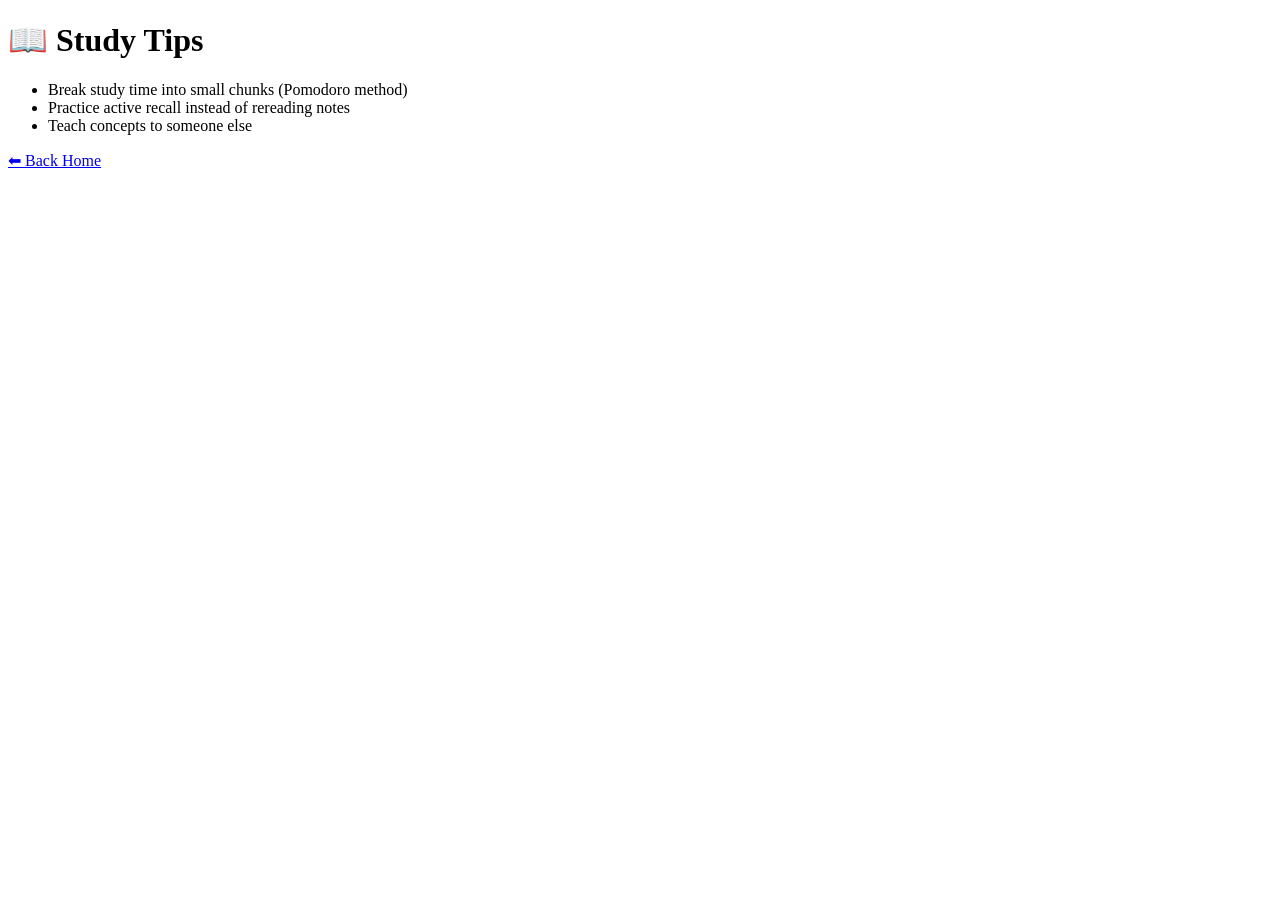
==== study.html @ 6a517c30 "Create study.html" ====
<!DOCTYPE html>
<html>
<head>
    <title>Study Tips</title>
    <link rel="stylesheet" href="style.css">
</head>
<body>

<h1>📖 Study Tips</h1>

<ul>
    <li>Break study time into small chunks (Pomodoro method)</li>
    <li>Practice active recall instead of rereading notes</li>
    <li>Teach concepts to someone else</li>
</ul>

<a href="index.html">⬅ Back Home</a>

</body>
</html>
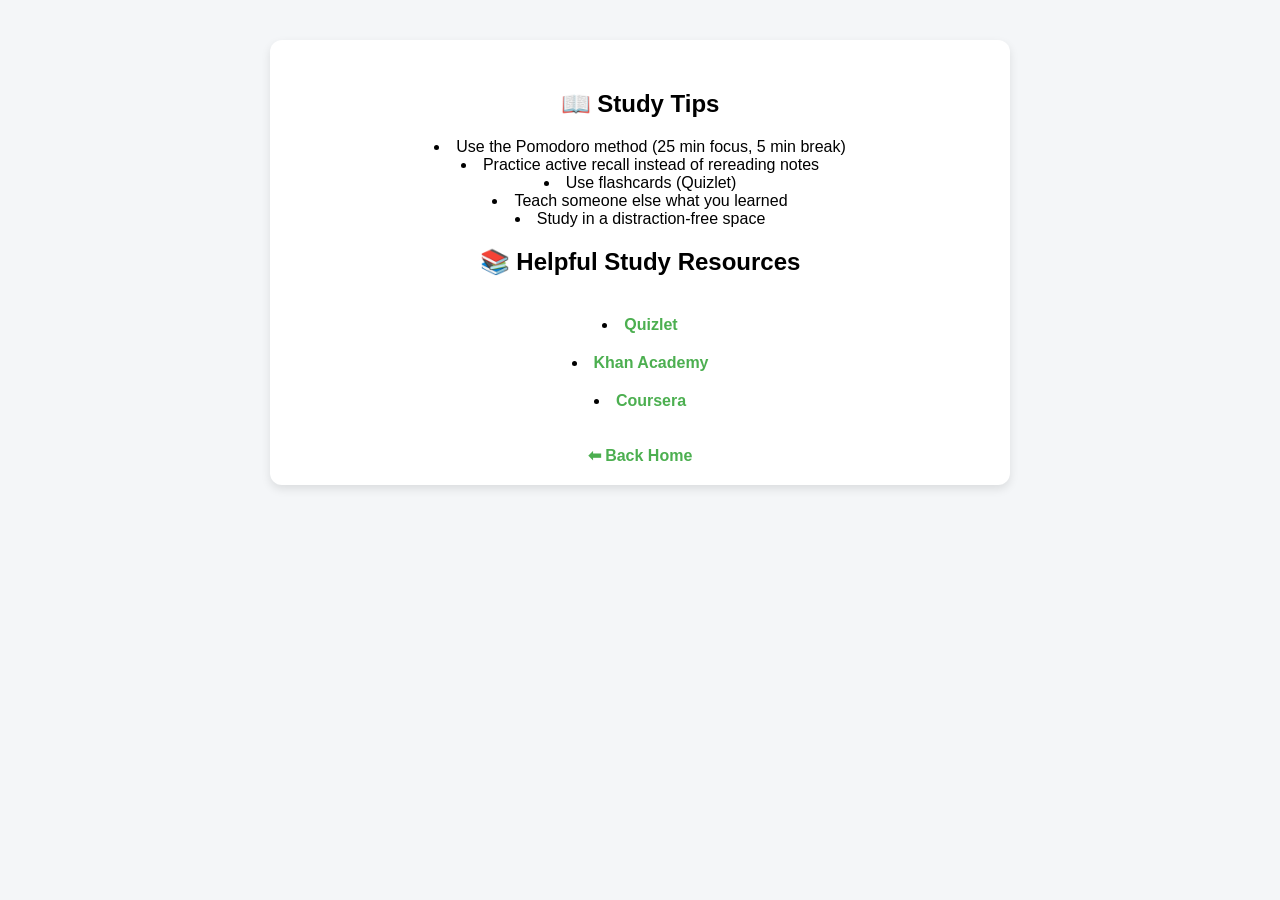
==== commit 46083548: "Update study.html" ====
--- a/study.html
+++ b/study.html
@@ -6,15 +6,26 @@
 </head>
 <body>
 
-<h1>📖 Study Tips</h1>
+<section>
+    <h1>📖 Study Tips</h1>
 
-<ul>
-    <li>Break study time into small chunks (Pomodoro method)</li>
-    <li>Practice active recall instead of rereading notes</li>
-    <li>Teach concepts to someone else</li>
-</ul>
+    <ul>
+        <li>Use the Pomodoro method (25 min focus, 5 min break)</li>
+        <li>Practice active recall instead of rereading notes</li>
+        <li>Use flashcards (Quizlet)</li>
+        <li>Teach someone else what you learned</li>
+        <li>Study in a distraction-free space</li>
+    </ul>
 
-<a href="index.html">⬅ Back Home</a>
+    <h2>📚 Helpful Study Resources</h2>
+    <ul>
+        <li><a href="https://quizlet.com" target="_blank">Quizlet</a></li>
+        <li><a href="https://www.khanacademy.org" target="_blank">Khan Academy</a></li>
+        <li><a href="https://www.coursera.org" target="_blank">Coursera</a></li>
+    </ul>
+
+    <a href="index.html">⬅ Back Home</a>
+</section>
 
 </body>
 </html>
--- a/style.css
+++ b/style.css
@@ -0,0 +1,32 @@
+body {
+    font-family: Arial;
+    margin: 0;
+    background-color: #f4f6f8;
+    text-align: center;
+}
+
+h1 {
+    margin-top: 30px;
+}
+
+ul {
+    list-style-position: inside;
+    padding: 0;
+}
+
+section {
+    max-width: 700px;
+    margin: 40px auto;
+    padding: 20px;
+    background: white;
+    border-radius: 12px;
+    box-shadow: 0px 4px 10px rgba(0,0,0,0.1);
+}
+
+a {
+    display: inline-block;
+    margin-top: 20px;
+    text-decoration: none;
+    color: #4CAF50;
+    font-weight: bold;
+}
